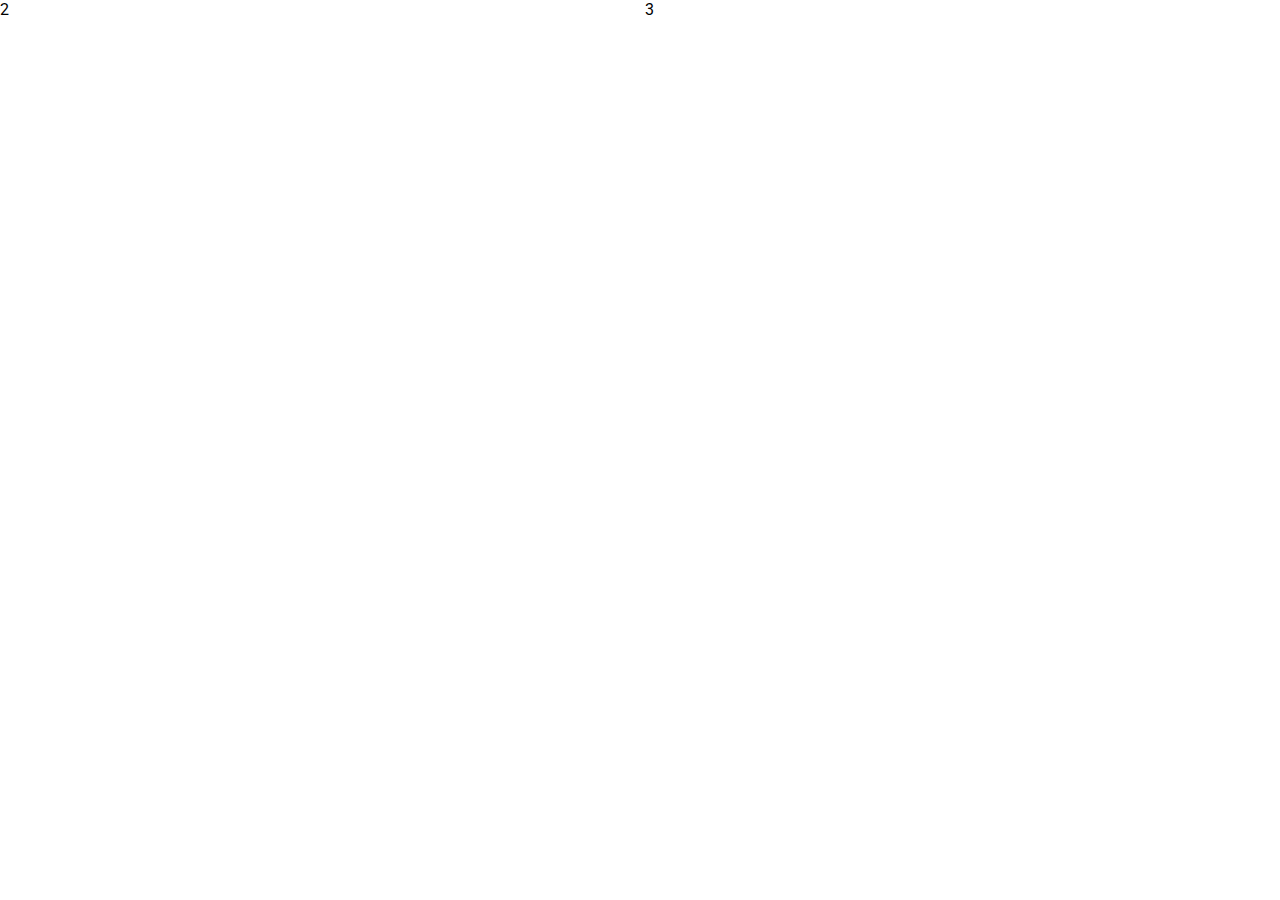
==== index.html @ 11643090 "add config for media query" ====
<!DOCTYPE html>
<html lang="en">
<head>
    <meta charset="UTF-8">
    <meta name="viewport" content="width=device-width, initial-scale=1.0">
    <title>Document</title>
    <link rel="stylesheet" href="./src/css/main.min.css">
</head>
<body>

    <div class="row">
        <div class="col col-xl-6 col-l-6 col-s-12 ">2</div>
        <div class="col col-xl-6 col-l-6 col-s-12">3</div>
       
    </div>
    
</body>
</html>
---- src/css/main.min.css ----
@import url("https://fonts.googleapis.com/css2?family=Roboto:wght@100;700;900&display=swap");
*::before,
*::after,
* {
  -webkit-box-sizing: border-box;
          box-sizing: border-box;
  margin: 0;
  padding: 0;
}

:root {
  font-size: 62.5%;
  font-family: Verdana, Geneva, Tahoma, sans-serif;
  --bright: rgb(171, 232, 232);
  --dark: rgb(64, 182, 182);
  --darker: rgb(39, 111, 111);
}

.testborder {
  border: 2px solid green;
}

body {
  font-family: "Roboto", "Segoe UI", Tahoma, Geneva, Verdana, sans-serif;
  font-size: 1.6rem;
}

.content-container {
  max-width: 900px;
  margin: 0 auto;
  padding: 0 20px;
}

.row {
  display: -ms-grid;
  display: grid;
  -ms-grid-columns: 1fr 1fr 1fr 1fr 1fr 1fr 1fr 1fr 1fr 1fr 1fr 1fr;
      grid-template-columns: 1fr 1fr 1fr 1fr 1fr 1fr 1fr 1fr 1fr 1fr 1fr 1fr;
  grid-auto-rows: auto;
  gap: 10px;
}

.col-xl-1 {
  grid-column: span 1;
}

.col-xl-2 {
  grid-column: span 2;
}

.col-xl-3 {
  grid-column: span 3;
}

.col-xl-4 {
  grid-column: span 4;
}

.col-xl-5 {
  grid-column: span 5;
}

.col-xl-6 {
  grid-column: span 6;
}

.col-xl-7 {
  grid-column: span 7;
}

.col-xl-8 {
  grid-column: span 8;
}

.col-xl-9 {
  grid-column: span 9;
}

.col-xl-10 {
  grid-column: span 10;
}

.col-xl-11 {
  grid-column: span 11;
}

.col-xl-12 {
  grid-column: span 12;
}

@media only screen and (min-width: 401px) and (max-width: 700px) {
  .col-l-1 {
    grid-column: span 1;
  }
  .col-l-2 {
    grid-column: span 2;
  }
  .col-l-3 {
    grid-column: span 3;
  }
  .col-l-4 {
    grid-column: span 4;
  }
  .col-l-5 {
    grid-column: span 5;
  }
  .col-l-6 {
    grid-column: span 6;
  }
  .col-l-7 {
    grid-column: span 7;
  }
  .col-l-8 {
    grid-column: span 8;
  }
  .col-l-9 {
    grid-column: span 9;
  }
  .col-l-10 {
    grid-column: span 10;
  }
  .col-l-11 {
    grid-column: span 11;
  }
  .col-l-12 {
    grid-column: span 12;
  }
}

@media (max-width: 400px) {
  .col-s-1 {
    grid-column: span 1;
  }
  .col-s-2 {
    grid-column: span 2;
  }
  .col-s-3 {
    grid-column: span 3;
  }
  .col-s-4 {
    grid-column: span 4;
  }
  .col-s-5 {
    grid-column: span 5;
  }
  .col-s-6 {
    grid-column: span 6;
  }
  .col-s-7 {
    grid-column: span 7;
  }
  .col-s-8 {
    grid-column: span 8;
  }
  .col-s-9 {
    grid-column: span 9;
  }
  .col-s-10 {
    grid-column: span 10;
  }
  .col-s-11 {
    grid-column: span 11;
  }
  .col-s-12 {
    grid-column: span 12;
  }
}
/*# sourceMappingURL=main.min.css.map */
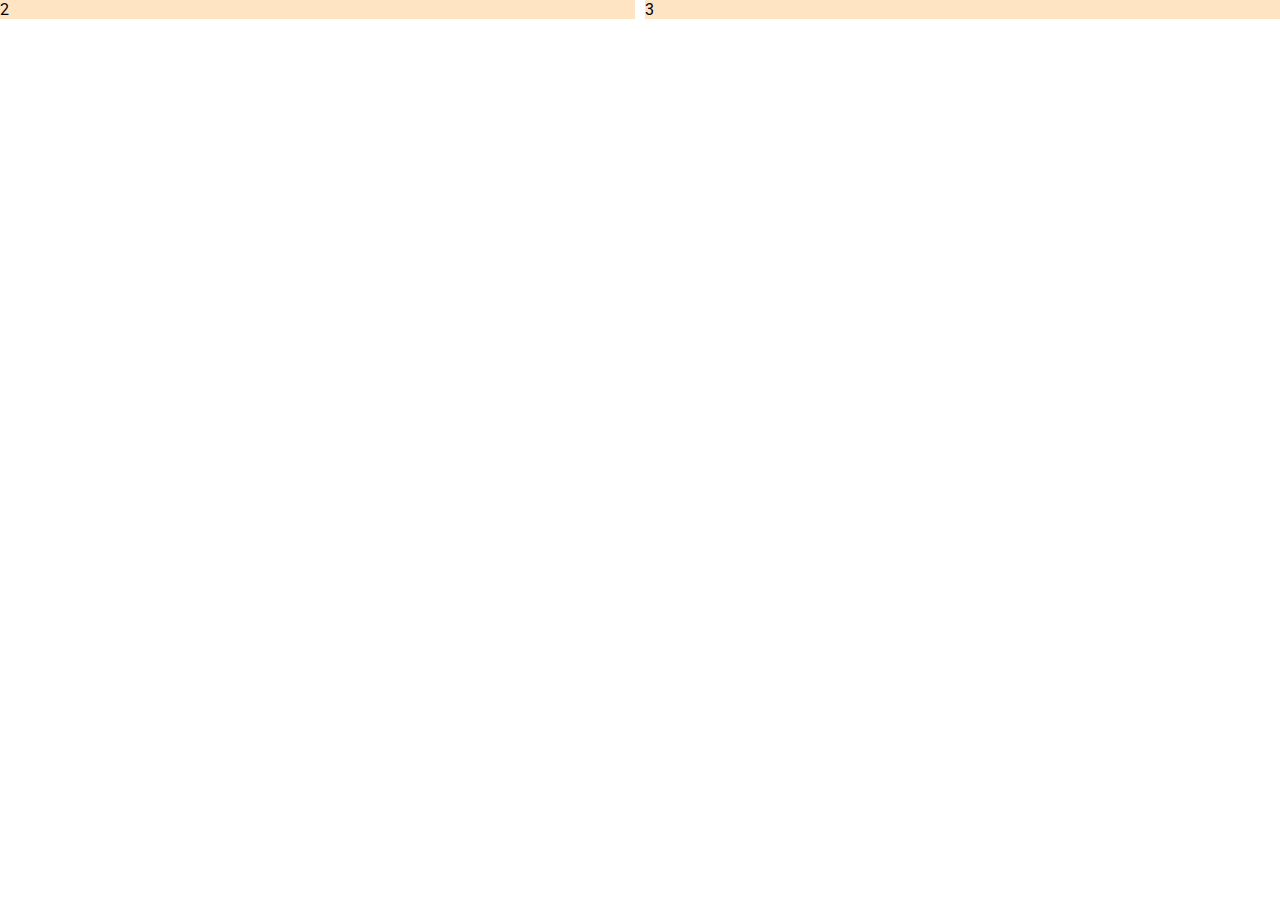
==== commit 040088a6: "added margin & padding automation" ====
--- a/index.html
+++ b/index.html
@@ -9,7 +9,7 @@
 <body>
 
     <div class="row">
-        <div class="col col-xl-6 col-l-6 col-s-12 ">2</div>
+        <div class="col col-xl-6 col-l-6 col-s-12">2</div>
         <div class="col col-xl-6 col-l-6 col-s-12">3</div>
        
     </div>
--- a/src/css/main.min.css
+++ b/src/css/main.min.css
@@ -40,6 +40,10 @@
   gap: 10px;
 }
 
+.col {
+  background-color: bisque;
+}
+
 .col-xl-1 {
   grid-column: span 1;
 }
@@ -165,4 +169,452 @@
     grid-column: span 12;
   }
 }
+
+.m-1 {
+  margin: 1rem;
+}
+
+.mx-1 {
+  margin: 0 1rem;
+}
+
+.my-1 {
+  margin: 1rem 0;
+}
+
+.ml-1 {
+  margin-left: 1rem;
+}
+
+.mr-1 {
+  margin-right: 1rem;
+}
+
+.mt-1 {
+  margin-top: 1rem;
+}
+
+.mb-1 {
+  margin-bottom: 1rem;
+}
+
+.m-2 {
+  margin: 2rem;
+}
+
+.mx-2 {
+  margin: 0 2rem;
+}
+
+.my-2 {
+  margin: 2rem 0;
+}
+
+.ml-2 {
+  margin-left: 2rem;
+}
+
+.mr-2 {
+  margin-right: 2rem;
+}
+
+.mt-2 {
+  margin-top: 2rem;
+}
+
+.mb-2 {
+  margin-bottom: 2rem;
+}
+
+.m-3 {
+  margin: 3rem;
+}
+
+.mx-3 {
+  margin: 0 3rem;
+}
+
+.my-3 {
+  margin: 3rem 0;
+}
+
+.ml-3 {
+  margin-left: 3rem;
+}
+
+.mr-3 {
+  margin-right: 3rem;
+}
+
+.mt-3 {
+  margin-top: 3rem;
+}
+
+.mb-3 {
+  margin-bottom: 3rem;
+}
+
+.m-4 {
+  margin: 4rem;
+}
+
+.mx-4 {
+  margin: 0 4rem;
+}
+
+.my-4 {
+  margin: 4rem 0;
+}
+
+.ml-4 {
+  margin-left: 4rem;
+}
+
+.mr-4 {
+  margin-right: 4rem;
+}
+
+.mt-4 {
+  margin-top: 4rem;
+}
+
+.mb-4 {
+  margin-bottom: 4rem;
+}
+
+.m-5 {
+  margin: 5rem;
+}
+
+.mx-5 {
+  margin: 0 5rem;
+}
+
+.my-5 {
+  margin: 5rem 0;
+}
+
+.ml-5 {
+  margin-left: 5rem;
+}
+
+.mr-5 {
+  margin-right: 5rem;
+}
+
+.mt-5 {
+  margin-top: 5rem;
+}
+
+.mb-5 {
+  margin-bottom: 5rem;
+}
+
+.m-6 {
+  margin: 6rem;
+}
+
+.mx-6 {
+  margin: 0 6rem;
+}
+
+.my-6 {
+  margin: 6rem 0;
+}
+
+.ml-6 {
+  margin-left: 6rem;
+}
+
+.mr-6 {
+  margin-right: 6rem;
+}
+
+.mt-6 {
+  margin-top: 6rem;
+}
+
+.mb-6 {
+  margin-bottom: 6rem;
+}
+
+.m-7 {
+  margin: 7rem;
+}
+
+.mx-7 {
+  margin: 0 7rem;
+}
+
+.my-7 {
+  margin: 7rem 0;
+}
+
+.ml-7 {
+  margin-left: 7rem;
+}
+
+.mr-7 {
+  margin-right: 7rem;
+}
+
+.mt-7 {
+  margin-top: 7rem;
+}
+
+.mb-7 {
+  margin-bottom: 7rem;
+}
+
+.m-8 {
+  margin: 8rem;
+}
+
+.mx-8 {
+  margin: 0 8rem;
+}
+
+.my-8 {
+  margin: 8rem 0;
+}
+
+.ml-8 {
+  margin-left: 8rem;
+}
+
+.mr-8 {
+  margin-right: 8rem;
+}
+
+.mt-8 {
+  margin-top: 8rem;
+}
+
+.mb-8 {
+  margin-bottom: 8rem;
+}
+
+.p-1 {
+  padding: 1rem;
+}
+
+.px-1 {
+  padding: 0 1rem;
+}
+
+.py-1 {
+  padding: 1rem 0;
+}
+
+.pl-1 {
+  padding-left: 1rem;
+}
+
+.pr-1 {
+  padding-right: 1rem;
+}
+
+.pt-1 {
+  padding-top: 1rem;
+}
+
+.pb-1 {
+  padding-bottom: 1rem;
+}
+
+.p-2 {
+  padding: 2rem;
+}
+
+.px-2 {
+  padding: 0 2rem;
+}
+
+.py-2 {
+  padding: 2rem 0;
+}
+
+.pl-2 {
+  padding-left: 2rem;
+}
+
+.pr-2 {
+  padding-right: 2rem;
+}
+
+.pt-2 {
+  padding-top: 2rem;
+}
+
+.pb-2 {
+  padding-bottom: 2rem;
+}
+
+.p-3 {
+  padding: 3rem;
+}
+
+.px-3 {
+  padding: 0 3rem;
+}
+
+.py-3 {
+  padding: 3rem 0;
+}
+
+.pl-3 {
+  padding-left: 3rem;
+}
+
+.pr-3 {
+  padding-right: 3rem;
+}
+
+.pt-3 {
+  padding-top: 3rem;
+}
+
+.pb-3 {
+  padding-bottom: 3rem;
+}
+
+.p-4 {
+  padding: 4rem;
+}
+
+.px-4 {
+  padding: 0 4rem;
+}
+
+.py-4 {
+  padding: 4rem 0;
+}
+
+.pl-4 {
+  padding-left: 4rem;
+}
+
+.pr-4 {
+  padding-right: 4rem;
+}
+
+.pt-4 {
+  padding-top: 4rem;
+}
+
+.pb-4 {
+  padding-bottom: 4rem;
+}
+
+.p-5 {
+  padding: 5rem;
+}
+
+.px-5 {
+  padding: 0 5rem;
+}
+
+.py-5 {
+  padding: 5rem 0;
+}
+
+.pl-5 {
+  padding-left: 5rem;
+}
+
+.pr-5 {
+  padding-right: 5rem;
+}
+
+.pt-5 {
+  padding-top: 5rem;
+}
+
+.pb-5 {
+  padding-bottom: 5rem;
+}
+
+.p-6 {
+  padding: 6rem;
+}
+
+.px-6 {
+  padding: 0 6rem;
+}
+
+.py-6 {
+  padding: 6rem 0;
+}
+
+.pl-6 {
+  padding-left: 6rem;
+}
+
+.pr-6 {
+  padding-right: 6rem;
+}
+
+.pt-6 {
+  padding-top: 6rem;
+}
+
+.pb-6 {
+  padding-bottom: 6rem;
+}
+
+.p-7 {
+  padding: 7rem;
+}
+
+.px-7 {
+  padding: 0 7rem;
+}
+
+.py-7 {
+  padding: 7rem 0;
+}
+
+.pl-7 {
+  padding-left: 7rem;
+}
+
+.pr-7 {
+  padding-right: 7rem;
+}
+
+.pt-7 {
+  padding-top: 7rem;
+}
+
+.pb-7 {
+  padding-bottom: 7rem;
+}
+
+.p-8 {
+  padding: 8rem;
+}
+
+.px-8 {
+  padding: 0 8rem;
+}
+
+.py-8 {
+  padding: 8rem 0;
+}
+
+.pl-8 {
+  padding-left: 8rem;
+}
+
+.pr-8 {
+  padding-right: 8rem;
+}
+
+.pt-8 {
+  padding-top: 8rem;
+}
+
+.pb-8 {
+  padding-bottom: 8rem;
+}
 /*# sourceMappingURL=main.min.css.map */